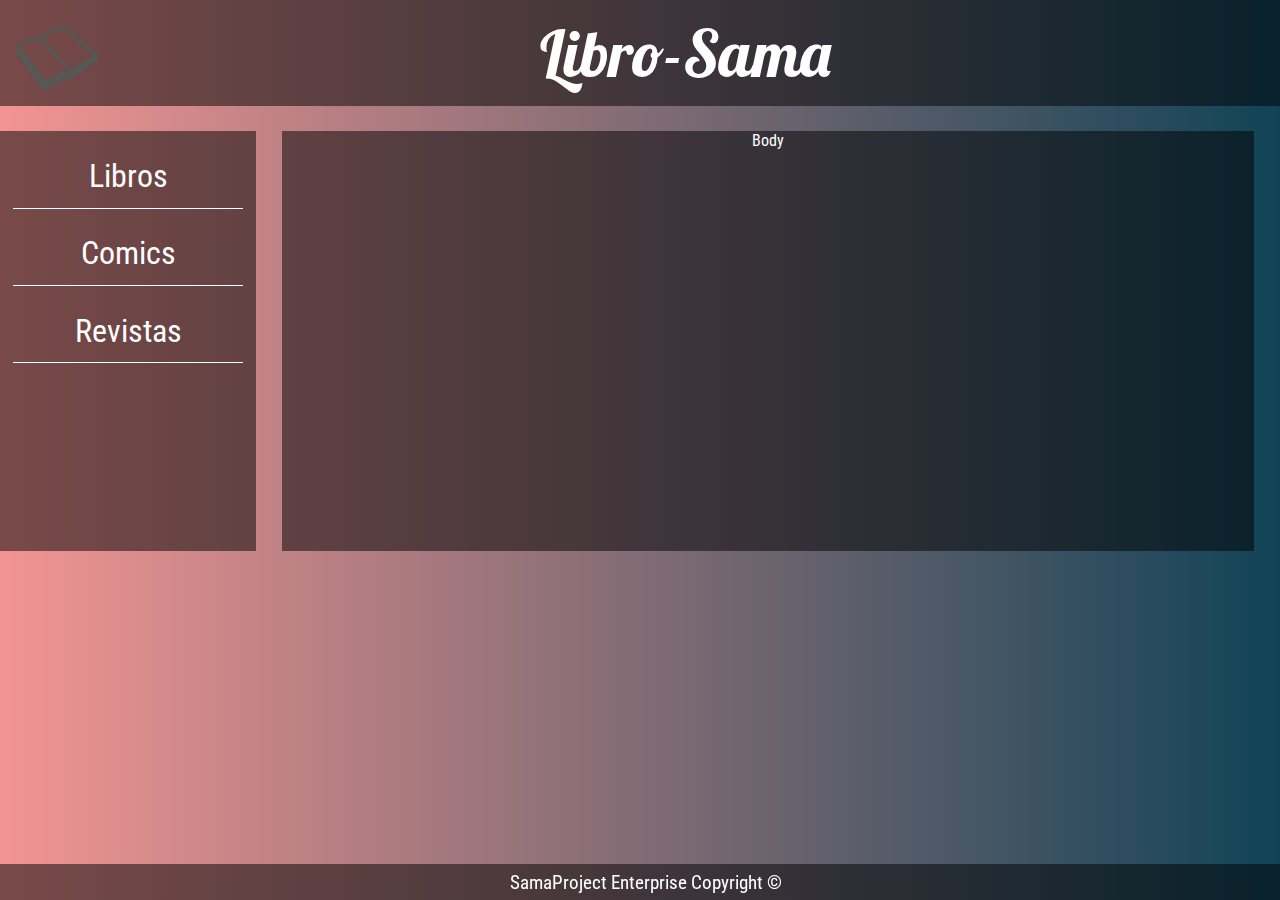
==== index.html @ 9588aa0b "primer commit" ====
<!DOCTYPE html>
<html lang="en">
<head>
    <meta charset="UTF-8">
    <link rel="stylesheet" href="estilos.css">
    <link href="https://fonts.googleapis.com/css?family=Roboto+Condensed" rel="stylesheet">
    <link href="https://fonts.googleapis.com/css?family=Lobster" rel="stylesheet">
    <title>Document</title>
</head>
<body>
    <div class="container">
        <div id="header">
            <img src="libro.png" alt="libro" height="90" style="float:left">
            Libro-Sama
        </div>
        <div id="navbar">
            <ul>
                <a href=""><li>Libros</li></a>
                <a href=""><li>Comics</li></a>
                <a href=""><li>Revistas</li></a>
            </ul>
        </div>
        <div id="body">Body</div>
        <div id="footer">SamaProject Enterprise Copyright ©</div>
    </div>
</body>
</html>
---- estilos.css ----
* {
    padding: 0;
    margin: 0;
  }
  
body {
    background: #114357; 
    background: -webkit-linear-gradient(to right, #F29492, #114357);  
    background: linear-gradient(to right, #F29492, #114357);
    color: #fff;
    text-align: center;
    font-family: 'Roboto Condensed', sans-serif;
}

#header, #navbar, #body, #footer {
    background-color: rgba(0, 0, 0, .5);
}

#header {
    font-family: 'Lobster', cursive;
    text-align: center;
    font-size: 400%;
    padding: 1%;
    margin-bottom: 2%;
}

#navbar {
    margin: 0;
    padding: 0;
    width: 20%;
    float: left;
    margin-right: 2%;
    height: 420px;
}

#body {
    float: right;
    width: 76%;
    margin-right: 2%;
    height: 420px;
}

#footer {
    bottom: 0;
    position: fixed;
    left: 0;
    width: 100%;
    font-size: 120%;
    padding: 0.5%;
}

li {
    list-style: none;
    display: block;
    margin: 5%;
    padding: 5%;
    font-size: 200%;
    border-bottom: 0.5px solid #fff;
}

a:link,:visited {
    color: white;
    text-decoration: none;
}

a li:hover {
    background: rgb(216, 133, 131);
}
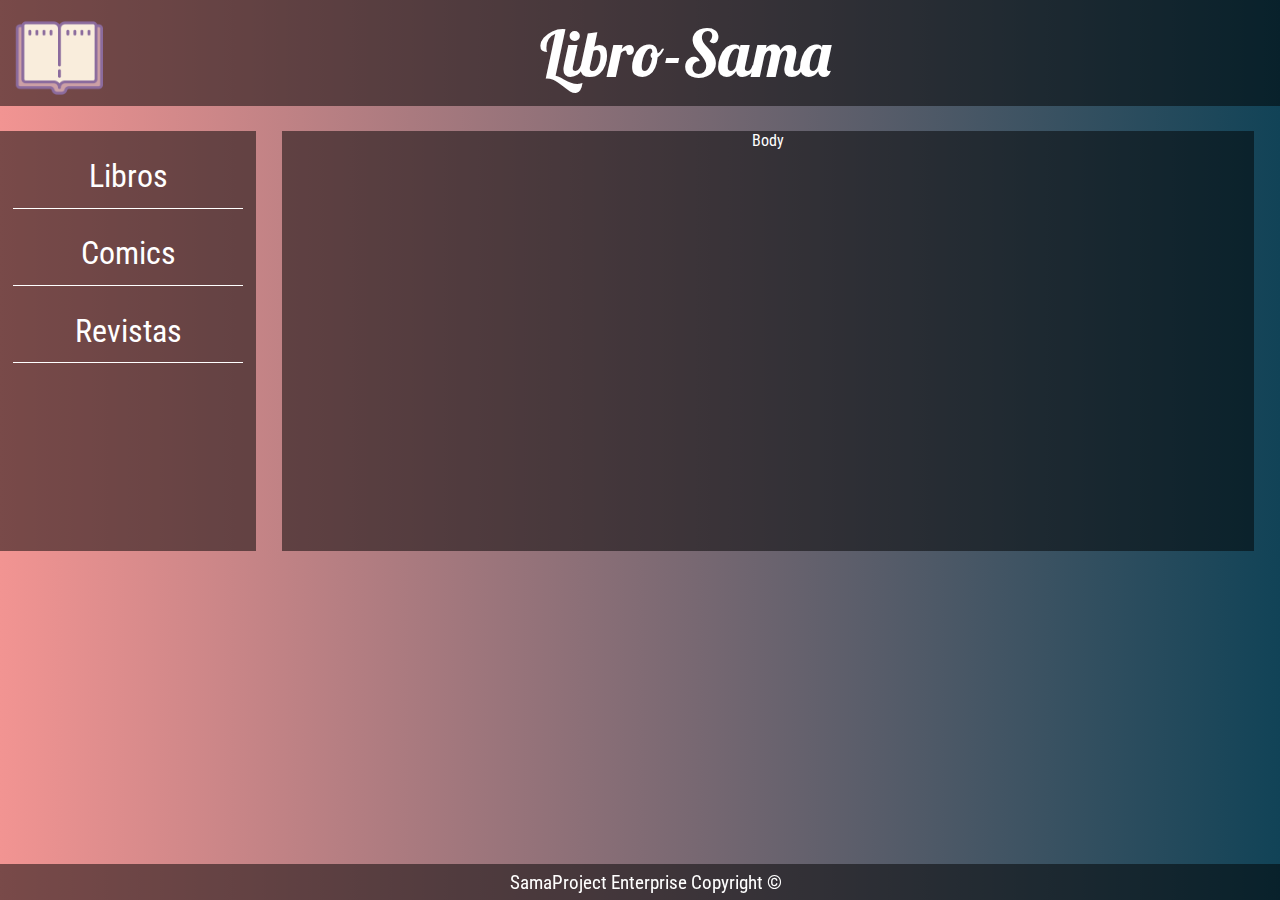
==== commit 6560379d: "-" ====
--- a/index.html
+++ b/index.html
@@ -2,7 +2,7 @@
 <html lang="en">
 <head>
     <meta charset="UTF-8">
-    <link rel="stylesheet" href="estilos.css">
+    <link rel="stylesheet" href="css/estilos.css">
     <link href="https://fonts.googleapis.com/css?family=Roboto+Condensed" rel="stylesheet">
     <link href="https://fonts.googleapis.com/css?family=Lobster" rel="stylesheet">
     <title>Document</title>
@@ -10,7 +10,7 @@
 <body>
     <div class="container">
         <div id="header">
-            <img src="libro.png" alt="libro" height="90" style="float:left">
+            <img src="libro.png" alt="libro" height="90" style="float:left; margin-bottom: 1%">
             Libro-Sama
         </div>
         <div id="navbar">
--- a/css/estilos.css
+++ b/css/estilos.css
@@ -0,0 +1,68 @@
+* {
+    padding: 0;
+    margin: 0;
+  }
+  
+body {
+    background: #114357; 
+    background: -webkit-linear-gradient(to right, #F29492, #114357);  
+    background: linear-gradient(to right, #F29492, #114357);
+    color: #fff;
+    text-align: center;
+    font-family: 'Roboto Condensed', sans-serif;
+}
+
+#header, #navbar, #body, #footer {
+    background-color: rgba(0, 0, 0, .5);
+}
+
+#header {
+    font-family: 'Lobster', cursive;
+    text-align: center;
+    font-size: 400%;
+    padding: 1%;
+    margin-bottom: 2%;
+}
+
+#navbar {
+    margin: 0;
+    padding: 0;
+    width: 20%;
+    float: left;
+    margin-right: 2%;
+    height: 420px;
+}
+
+#body {
+    float: right;
+    width: 76%;
+    margin-right: 2%;
+    height: 420px;
+}
+
+#footer {
+    bottom: 0;
+    position: fixed;
+    left: 0;
+    width: 100%;
+    font-size: 120%;
+    padding: 0.5%;
+}
+
+li {
+    list-style: none;
+    display: block;
+    margin: 5%;
+    padding: 5%;
+    font-size: 200%;
+    border-bottom: 0.5px solid #fff;
+}
+
+a:link,:visited {
+    color: white;
+    text-decoration: none;
+}
+
+a li:hover {
+    background: rgb(216, 133, 131);
+}
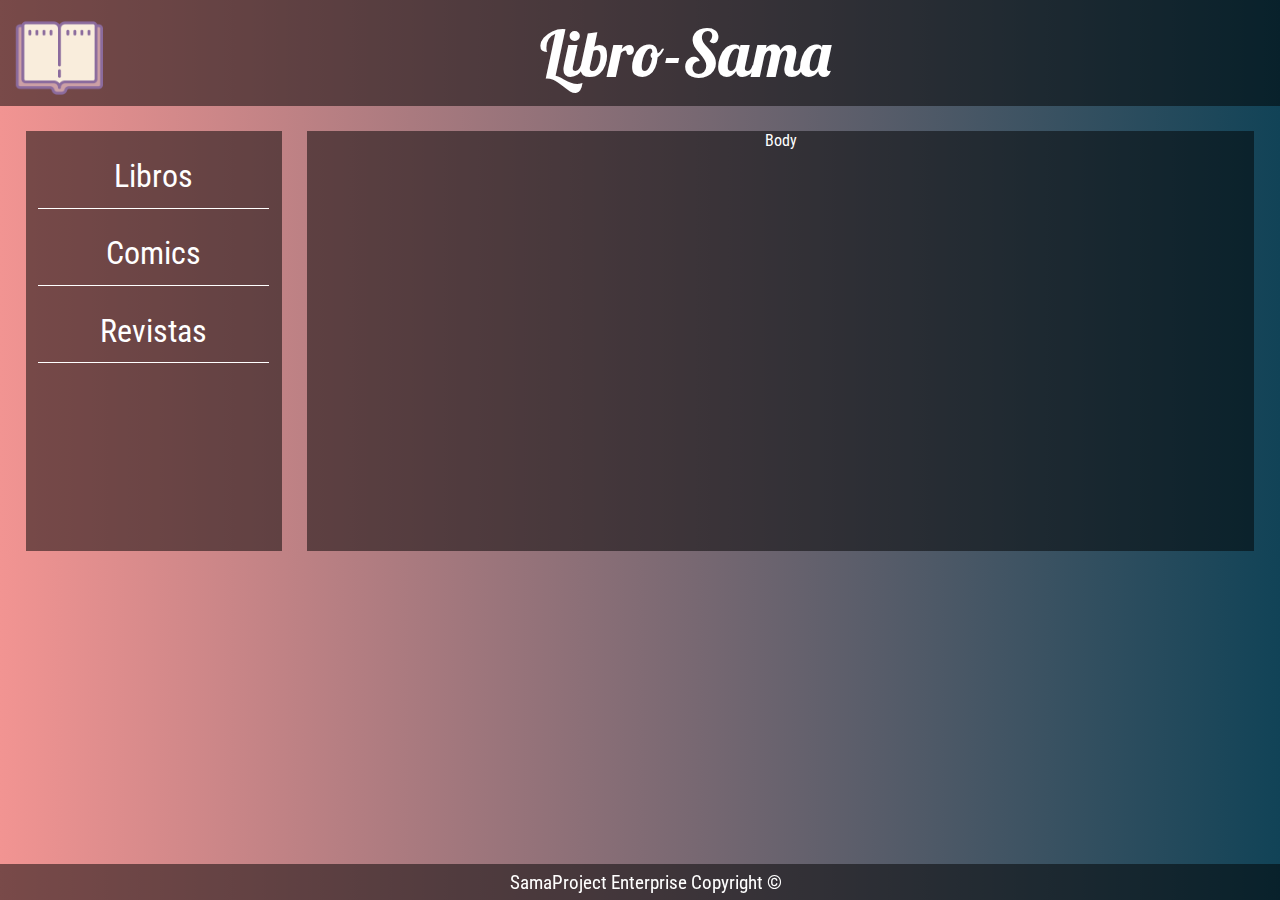
==== commit 7d565a90: "Arreglo css" ====
--- a/index.html
+++ b/index.html
@@ -5,12 +5,14 @@
     <link rel="stylesheet" href="css/estilos.css">
     <link href="https://fonts.googleapis.com/css?family=Roboto+Condensed" rel="stylesheet">
     <link href="https://fonts.googleapis.com/css?family=Lobster" rel="stylesheet">
-    <title>Document</title>
+    <title>Librería</title>
 </head>
 <body>
     <div class="container">
         <div id="header">
-            <img src="libro.png" alt="libro" height="90" style="float:left; margin-bottom: 1%">
+            <a href="index.html">
+                <img src="libro.png" alt="libro" height="90" style="float:left; ;margin-bottom: 1%">
+            </a>
             Libro-Sama
         </div>
         <div id="navbar">
--- a/css/estilos.css
+++ b/css/estilos.css
@@ -30,12 +30,13 @@
     width: 20%;
     float: left;
     margin-right: 2%;
+    margin-left: 2%;;
     height: 420px;
 }
 
 #body {
     float: right;
-    width: 76%;
+    width: 74%;
     margin-right: 2%;
     height: 420px;
 }
@@ -66,3 +67,14 @@
 a li:hover {
     background: rgb(216, 133, 131);
 }
+
+#body .box {
+    border: 2px solid gray;
+    padding-top:2%;
+    padding-bottom: 2%;
+    margin: 0.5%;
+    margin-top: 2%;
+    width: 30%;
+    border-radius: 8%;
+    display: inline-block;
+}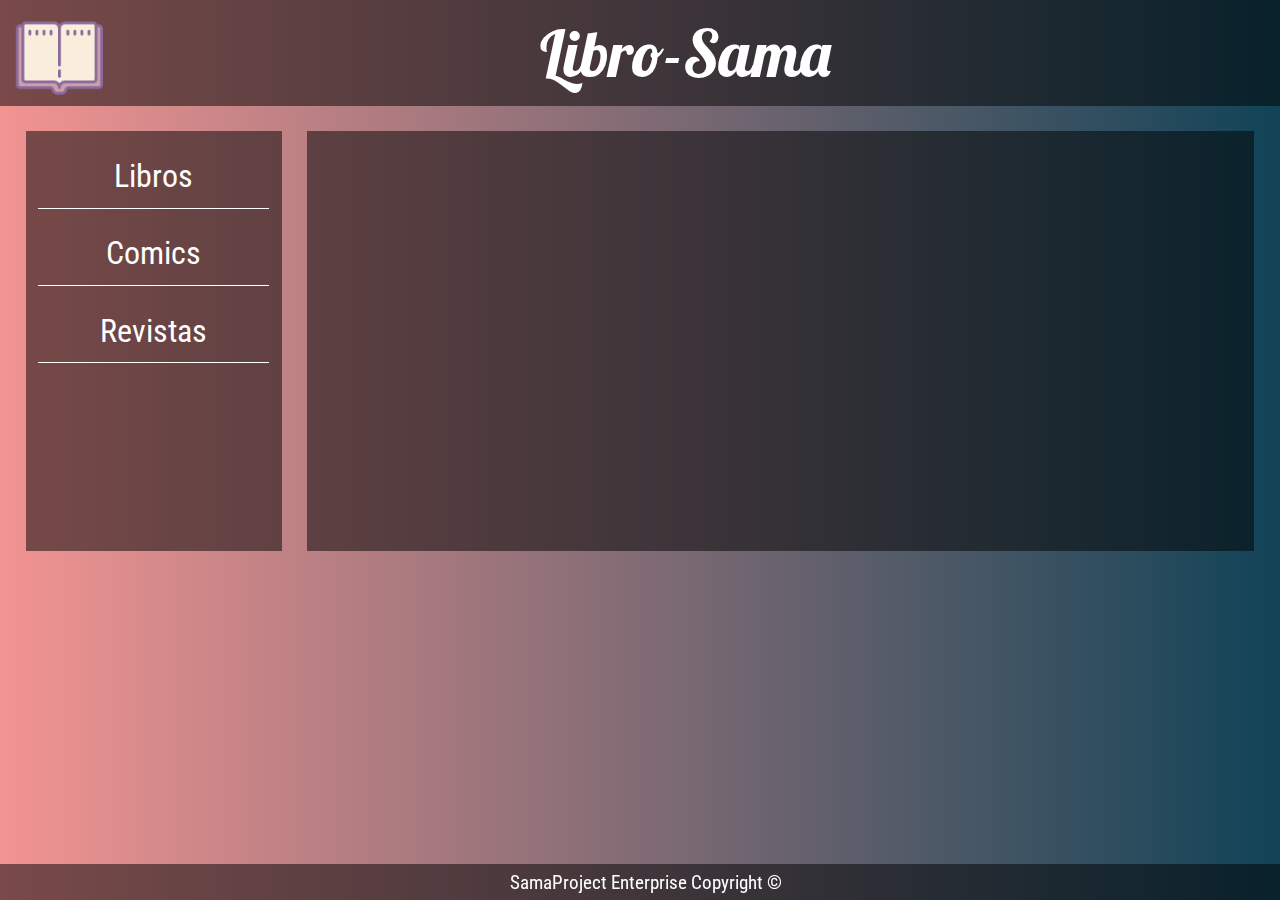
==== commit 4fc6d86c: "links funcionando" ====
--- a/index.html
+++ b/index.html
@@ -17,12 +17,12 @@
         </div>
         <div id="navbar">
             <ul>
-                <a href=""><li>Libros</li></a>
-                <a href=""><li>Comics</li></a>
-                <a href=""><li>Revistas</li></a>
+                <a href="libros.html"><li>Libros</li></a>
+                <a href="comics.html"><li>Comics</li></a>
+                <a href="revistas.html"><li>Revistas</li></a>
             </ul>
         </div>
-        <div id="body">Body</div>
+        <div id="body"></div>
         <div id="footer">SamaProject Enterprise Copyright ©</div>
     </div>
 </body>
--- a/css/estilos.css
+++ b/css/estilos.css
@@ -38,7 +38,7 @@
     float: right;
     width: 74%;
     margin-right: 2%;
-    height: 420px;
+    min-height: 420px;
 }
 
 #footer {
